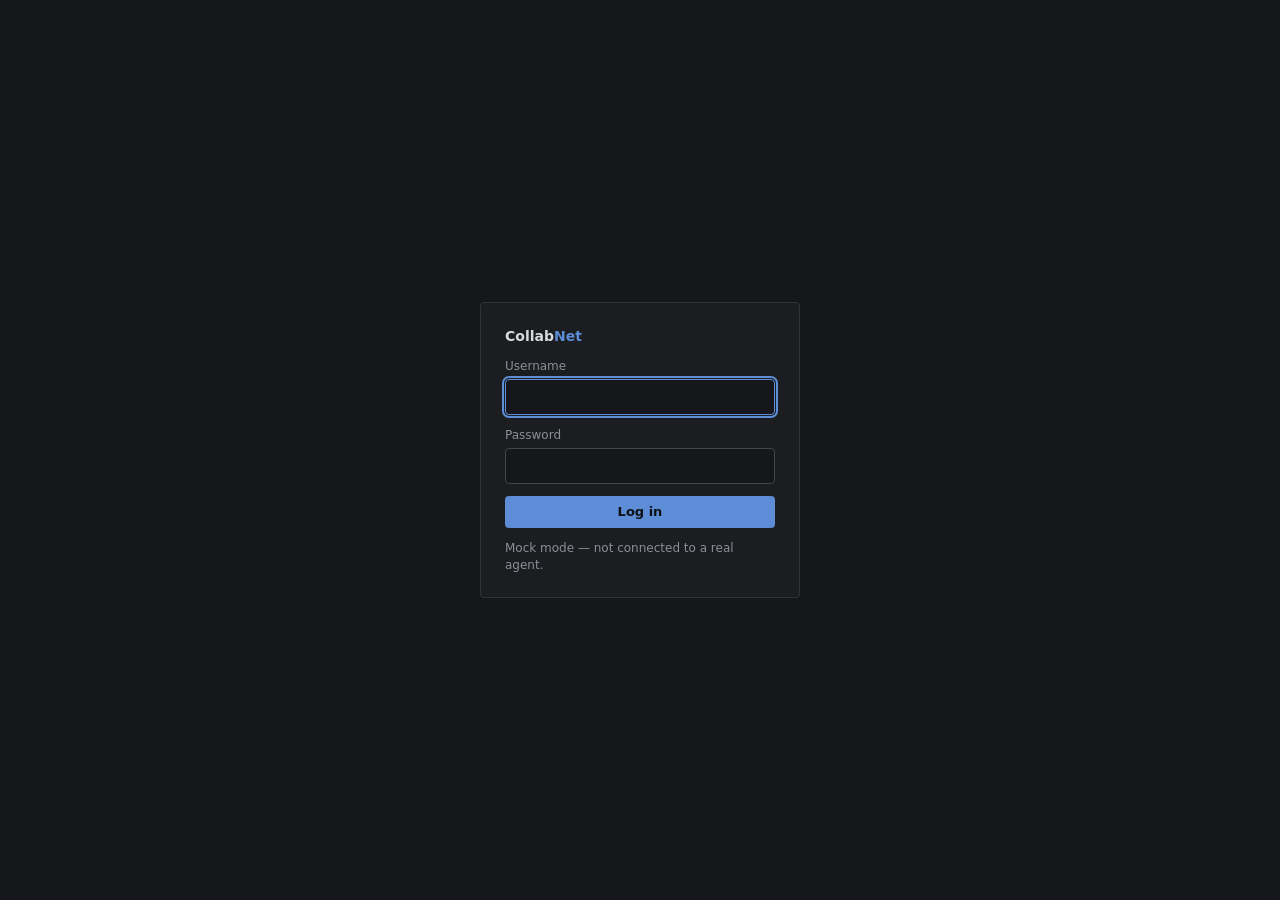
==== src/web/index.html @ ef8a5c79 "feat: add static web UI with mock agent Browser UI (plain HTML/CSS/JS, protocol-spec section 13): lo" ====
<!doctype html>
<html lang="en">
<head>
  <meta charset="utf-8">
  <meta name="viewport" content="width=device-width, initial-scale=1">
  <title>CollabNet</title>
  <link rel="stylesheet" href="style.css">
</head>
<body>
  <!--
    index.html — KHUNG TRANG (chỉ có cấu trúc, không có dữ liệu hay logic): màn hình đăng nhập
    và màn hình chính (danh sách online, khung chat, trạng thái mạng, tiến độ truyền file).
    Dữ liệu do app.js điền vào từ các sự kiện của agent; style.css lo phần giao diện.
    Đang chạy dữ liệu giả (mock)? Cách tắt mock nằm ở đầu file api.js (đổi USE_MOCK = false).
  -->
  <div id="banner" class="banner" hidden role="status"></div>

  <main id="login-view" class="center">
    <form id="login-form" class="login" autocomplete="off">
      <h1>Collab<span>Net</span></h1>
      <label class="field">Username
        <input id="login-user" required maxlength="32" autofocus>
      </label>
      <label class="field">Password
        <input id="login-pass" type="password" required>
      </label>
      <p id="login-error" class="form-error" role="alert" hidden></p>
      <button id="login-btn" class="btn" type="submit">Log in</button>
      <p id="login-hint" class="hint"></p>
    </form>
  </main>

  <div id="app-view" class="app" hidden>
    <aside class="side" aria-label="Online users">
      <div class="brand">Collab<b>Net</b></div>
      <nav>
        <ul id="channel-list" class="list"></ul>
        <div class="sec">Online</div>
        <ul id="user-list" class="list"></ul>
      </nav>
      <div class="self">
        <div id="self-avatar" class="av"></div>
        <div class="grow" id="self-name"></div>
        <button id="logout-btn" class="btn ghost sm" type="button">Log out</button>
      </div>
    </aside>

    <section class="main" aria-label="Conversation">
      <header class="top">
        <h2 id="conv-title"></h2>
        <span class="grow"></span>
        <span id="pill-conn" class="pill"></span>
      </header>
      <div id="messages" class="msgs" aria-live="polite"></div>
      <form id="composer" class="inp" autocomplete="off">
        <input id="file-input" type="file" hidden>
        <button id="attach-btn" class="btn ghost" type="button" aria-label="Send file">Attach</button>
        <input id="text-input" placeholder="Type a message…" maxlength="2000" aria-label="Message">
        <button id="send-btn" class="btn" type="submit">Send</button>
      </form>
    </section>

    <aside class="right" aria-label="Network status and file transfers">
      <div class="sec first">Network status</div>
      <div class="card" id="net-card"></div>
      <div class="sec">File transfers</div>
      <div id="transfer-list"></div>
    </aside>
  </div>

  <div id="toasts" class="toasts" aria-live="assertive"></div>

  <script src="api.js"></script>
  <script src="app.js"></script>
</body>
</html>
---- src/web/style.css ----
/*
 * style.css — Giao diện CollabNet theo hệ thống thiết kế trong explain/design.md:
 * nền xám than, MỘT màu accent (xanh), viền 1px thay cho card/bóng, bo góc 4px, không animation thừa.
 * Muốn đổi màu hay kích thước: sửa các biến trong :root, không sửa rải rác bên dưới.
 */
:root {
  color-scheme: dark;
  /* Màu */
  --bg: #16171a; --surface: #1c1d21; --raised: #24262b;
  --border: #2f3237; --border-strong: #43464d;
  --text: #d9dadd; --text-muted: #8c8f97;
  --accent: #5c8dd6; --accent-hover: #739fe0; --accent-press: #4a78bd; --accent-bg: #232f40; --on-accent: #0f1114;
  --success: #5aa469; --danger: #d4655f; --warning: #c9a24b;
  /* Khoảng cách (cơ sở 4px) */
  --s1: 4px; --s2: 8px; --s3: 12px; --s4: 16px; --s5: 24px;
  /* Kích thước cố định */
  --side-w: 220px; --right-w: 260px; --head-h: 44px; --ctl-h: 36px; --btn-h: 32px; --btn-sm-h: 24px; --row-h: 32px;
  --radius: 4px;
  --font: "Segoe UI", system-ui, -apple-system, "Helvetica Neue", Arial, sans-serif;
}
* { box-sizing: border-box; margin: 0; padding: 0; }
html, body { height: 100%; }
body { background: var(--bg); color: var(--text); font: 400 13px/1.4 var(--font); font-variant-numeric: tabular-nums; }
[hidden] { display: none !important; }
button, input { font: inherit; color: inherit; }
ul { list-style: none; }
:focus-visible { outline: 2px solid var(--accent); outline-offset: 1px; }
.grow { flex: 1; min-width: 0; }

/* ---- nút ---- */
.btn { height: var(--btn-h); padding: 0 var(--s4); background: var(--accent); color: var(--on-accent); border: 1px solid transparent; border-radius: var(--radius); font-weight: 600; cursor: pointer; transition: background-color .1s; }
.btn:hover:not(:disabled) { background: var(--accent-hover); }
.btn:active:not(:disabled) { background: var(--accent-press); }
.btn:disabled { opacity: .4; cursor: not-allowed; }
.btn.ghost { background: var(--raised); color: var(--text); border-color: var(--border-strong); font-weight: 400; }
.btn.ghost:hover:not(:disabled) { background: var(--border); }
.btn.sm { height: var(--btn-sm-h); padding: 0 var(--s3); font-size: 12px; }

/* ---- trạng thái, avatar, chấm, tiêu đề nhóm ---- */
.pill { font-size: 12px; color: var(--text-muted); white-space: nowrap; }
.pill.ok { color: var(--success); }
.pill.bad { color: var(--danger); }
.av { width: 24px; height: 24px; border-radius: var(--radius); background: var(--raised); border: 1px solid var(--border); display: flex; align-items: center; justify-content: center; font-size: 11px; font-weight: 600; color: var(--text-muted); flex: none; }
.dot { width: 8px; height: 8px; border-radius: 50%; background: var(--success); flex: none; }
.sec { padding: var(--s4) var(--s4) var(--s1); color: var(--text-muted); font-size: 11px; font-weight: 600; letter-spacing: .06em; text-transform: uppercase; }

/* ---- đăng nhập ---- */
.center { min-height: 100%; display: flex; align-items: center; justify-content: center; padding: var(--s4); }
.login { width: 100%; max-width: 320px; background: var(--surface); border: 1px solid var(--border); border-radius: var(--radius); padding: var(--s5); display: flex; flex-direction: column; gap: var(--s3); }
.login h1 { font-size: 14px; font-weight: 600; }
.login h1 span, .brand b { color: var(--accent); font-weight: 600; }
.field { display: flex; flex-direction: column; gap: var(--s1); font-size: 12px; color: var(--text-muted); }
.field input { height: var(--ctl-h); background: var(--bg); border: 1px solid var(--border-strong); border-radius: var(--radius); padding: 0 var(--s3); font-size: 13px; color: var(--text); }
.form-error { color: var(--danger); font-size: 12px; }
.hint { color: var(--text-muted); font-size: 12px; }

/* ---- bố cục chính ---- */
.app { display: flex; height: 100vh; }
.side { width: var(--side-w); background: var(--surface); border-right: 1px solid var(--border); display: flex; flex-direction: column; flex: none; }
.side nav { flex: 1; overflow-y: auto; }
.brand { height: var(--head-h); display: flex; align-items: center; padding: 0 var(--s4); border-bottom: 1px solid var(--border); font-size: 14px; font-weight: 600; }
.list button { all: unset; box-sizing: border-box; display: flex; align-items: center; gap: var(--s2); width: 100%; height: var(--row-h); padding: 0 var(--s4); cursor: pointer; transition: background-color .1s; }
.list button:hover { background: var(--raised); }
.list button:focus-visible { outline: 2px solid var(--accent); outline-offset: -2px; }
.list button.act { background: var(--raised); box-shadow: inset 2px 0 0 var(--accent); }
.list .name { flex: 1; min-width: 0; overflow: hidden; text-overflow: ellipsis; white-space: nowrap; }
.self { display: flex; align-items: center; gap: var(--s2); padding: var(--s2) var(--s4); border-top: 1px solid var(--border); }
#self-name { overflow: hidden; text-overflow: ellipsis; white-space: nowrap; }

.main { flex: 1; min-width: 0; display: flex; flex-direction: column; background: var(--bg); }
.top { height: var(--head-h); display: flex; align-items: center; gap: var(--s3); padding: 0 var(--s4); background: var(--surface); border-bottom: 1px solid var(--border); }
.top h2 { font-size: 14px; font-weight: 600; }

/* ---- tin nhắn ---- */
.msgs { flex: 1; overflow-y: auto; padding: var(--s4); display: flex; flex-direction: column; gap: var(--s3); }
.empty { margin: auto; color: var(--text-muted); }
.m { display: flex; gap: var(--s2); max-width: min(560px, 92%); }
.m.mine { align-self: flex-end; flex-direction: row-reverse; }
.bubble { background: var(--raised); border: 1px solid var(--border); border-radius: var(--radius); padding: var(--s2) var(--s3); overflow-wrap: anywhere; white-space: pre-wrap; }
.m.mine .bubble { background: var(--accent-bg); border-color: #2f4666; }
.meta { font-size: 12px; color: var(--text-muted); margin-bottom: var(--s1); }
.m.mine .meta { text-align: right; }

.inp { display: flex; gap: var(--s2); padding: var(--s3) var(--s4); background: var(--surface); border-top: 1px solid var(--border); }
.inp .btn { height: var(--ctl-h); }
.inp #text-input { flex: 1; min-width: 0; height: var(--ctl-h); background: var(--bg); border: 1px solid var(--border-strong); border-radius: var(--radius); padding: 0 var(--s3); color: var(--text); }
.inp #text-input::placeholder { color: var(--text-muted); }
.inp #text-input:disabled { opacity: .5; }
.inp #text-input:focus-visible, .field input:focus-visible { outline: 2px solid var(--accent); outline-offset: 1px; border-color: var(--accent); }

/* ---- panel phải: trạng thái mạng + truyền file ---- */
.right { width: var(--right-w); background: var(--surface); border-left: 1px solid var(--border); overflow-y: auto; flex: none; }
.right .sec.first { padding-top: var(--s3); }
.card { padding: 0 var(--s4); }
.row { display: flex; justify-content: space-between; gap: var(--s2); height: var(--row-h); align-items: center; border-bottom: 1px solid var(--border); }
.row span:first-child { color: var(--text-muted); }
.small { padding: var(--s2) var(--s4); font-size: 12px; color: var(--text-muted); }

/* file transfer: mỗi file là một hàng, ngăn bằng đường kẻ (không phải card) */
#transfer-list .card { padding: var(--s3) var(--s4); border-bottom: 1px solid var(--border); }
.fname { font-weight: 600; overflow-wrap: anywhere; }
.frow { display: flex; justify-content: space-between; gap: var(--s2); margin-top: var(--s1); font-size: 12px; color: var(--text-muted); }
.bar { height: 4px; margin-top: var(--s2); background: var(--border); border-radius: 2px; overflow: hidden; }
.bar i { display: block; height: 100%; background: var(--accent); transition: width .15s; }
.bar.done i { background: var(--success); }
.bar.fail i { background: var(--danger); }
.fact { display: flex; gap: var(--s2); margin-top: var(--s2); }
.st-ok { color: var(--success); } .st-bad { color: var(--danger); } .st-wait { color: var(--warning); }

/* ---- banner và toast ---- */
.banner { position: fixed; top: 0; left: 0; right: 0; z-index: 10; min-height: 32px; display: flex; align-items: center; justify-content: center; gap: var(--s3); padding: var(--s1) var(--s4); background: #3a3220; color: var(--warning); border-bottom: 1px solid #54482b; font-size: 12px; }
.banner.bad { background: #3b2422; color: var(--danger); border-color: #5a3532; }
.toasts { position: fixed; right: var(--s4); bottom: var(--s4); z-index: 20; display: flex; flex-direction: column; gap: var(--s2); }
.toast { max-width: 320px; padding: var(--s2) var(--s3); background: var(--raised); border: 1px solid var(--border); border-left: 2px solid var(--danger); border-radius: var(--radius); box-shadow: 0 2px 6px rgba(0, 0, 0, .35); }
.toast.info { border-left-color: var(--accent); }

/* ---- màn hình hẹp (ứng dụng nhắm tới desktop) ---- */
@media (max-width: 900px) { .side { width: 180px; } .right { width: 220px; } }
@media (max-width: 700px) { .right { display: none; } }
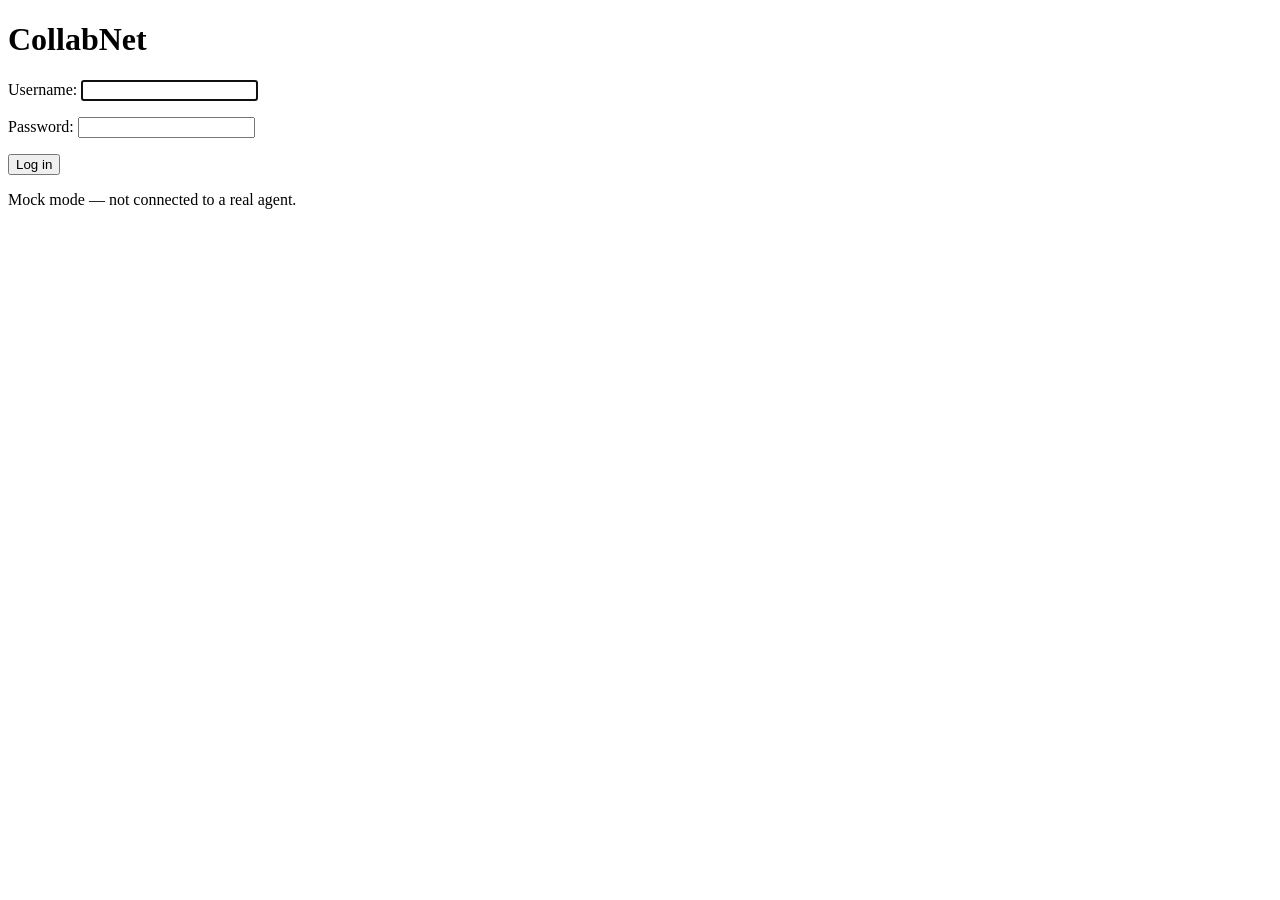
==== commit 79100db7: "feat: match web UI to the StreapRous-based local API - All agent calls are POST with small JSON bodi" ====
--- a/src/web/index.html
+++ b/src/web/index.html
@@ -4,71 +4,52 @@
   <meta charset="utf-8">
   <meta name="viewport" content="width=device-width, initial-scale=1">
   <title>CollabNet</title>
-  <link rel="stylesheet" href="style.css">
 </head>
 <body>
   <!--
-    index.html — KHUNG TRANG (chỉ có cấu trúc, không có dữ liệu hay logic): màn hình đăng nhập
-    và màn hình chính (danh sách online, khung chat, trạng thái mạng, tiến độ truyền file).
-    Dữ liệu do app.js điền vào từ các sự kiện của agent; style.css lo phần giao diện.
+    index.html — KHUNG TRANG thuần HTML, không có CSS (chỉ có cấu trúc, không có dữ liệu hay logic):
+    màn hình đăng nhập và màn hình chính (danh sách online, khung chat, trạng thái mạng, tiến độ
+    truyền file). Dữ liệu do app.js điền vào từ các sự kiện của agent.
     Đang chạy dữ liệu giả (mock)? Cách tắt mock nằm ở đầu file api.js (đổi USE_MOCK = false).
   -->
-  <div id="banner" class="banner" hidden role="status"></div>
+  <div id="banner" role="status" hidden></div>
+  <div id="toasts" aria-live="assertive"></div>
 
-  <main id="login-view" class="center">
-    <form id="login-form" class="login" autocomplete="off">
-      <h1>Collab<span>Net</span></h1>
-      <label class="field">Username
-        <input id="login-user" required maxlength="32" autofocus>
-      </label>
-      <label class="field">Password
-        <input id="login-pass" type="password" required>
-      </label>
-      <p id="login-error" class="form-error" role="alert" hidden></p>
-      <button id="login-btn" class="btn" type="submit">Log in</button>
-      <p id="login-hint" class="hint"></p>
+  <div id="login-view">
+    <h1>CollabNet</h1>
+    <form id="login-form" autocomplete="off">
+      <p><label>Username: <input id="login-user" required maxlength="32" autofocus></label></p>
+      <p><label>Password: <input id="login-pass" type="password" required></label></p>
+      <p id="login-error" role="alert" hidden></p>
+      <p><button id="login-btn" type="submit">Log in</button></p>
+      <p id="login-hint"></p>
     </form>
-  </main>
-
-  <div id="app-view" class="app" hidden>
-    <aside class="side" aria-label="Online users">
-      <div class="brand">Collab<b>Net</b></div>
-      <nav>
-        <ul id="channel-list" class="list"></ul>
-        <div class="sec">Online</div>
-        <ul id="user-list" class="list"></ul>
-      </nav>
-      <div class="self">
-        <div id="self-avatar" class="av"></div>
-        <div class="grow" id="self-name"></div>
-        <button id="logout-btn" class="btn ghost sm" type="button">Log out</button>
-      </div>
-    </aside>
-
-    <section class="main" aria-label="Conversation">
-      <header class="top">
-        <h2 id="conv-title"></h2>
-        <span class="grow"></span>
-        <span id="pill-conn" class="pill"></span>
-      </header>
-      <div id="messages" class="msgs" aria-live="polite"></div>
-      <form id="composer" class="inp" autocomplete="off">
-        <input id="file-input" type="file" hidden>
-        <button id="attach-btn" class="btn ghost" type="button" aria-label="Send file">Attach</button>
-        <input id="text-input" placeholder="Type a message…" maxlength="2000" aria-label="Message">
-        <button id="send-btn" class="btn" type="submit">Send</button>
-      </form>
-    </section>
-
-    <aside class="right" aria-label="Network status and file transfers">
-      <div class="sec first">Network status</div>
-      <div class="card" id="net-card"></div>
-      <div class="sec">File transfers</div>
-      <div id="transfer-list"></div>
-    </aside>
   </div>
 
-  <div id="toasts" class="toasts" aria-live="assertive"></div>
+  <div id="app-view" hidden>
+    <h1>CollabNet</h1>
+    <p>Logged in as <b id="self-name"></b> <button id="logout-btn" type="button">Log out</button></p>
+    <hr>
+
+    <h2>Chats</h2>
+    <ul id="channel-list"></ul>
+    <h3>Online users</h3>
+    <ul id="user-list"></ul>
+    <hr>
+
+    <h2 id="conv-title"></h2>
+    <p id="pill-conn"></p>
+    <div id="messages" aria-live="polite"></div>
+    <form id="composer" autocomplete="off">
+      <button id="attach-btn" type="button">Attach file</button>
+      <input id="text-input" placeholder="Type a message… (max 250 bytes)" maxlength="250" size="50" aria-label="Message">
+      <button id="send-btn" type="submit">Send</button>
+    </form>
+    <hr>
+
+    <h2>File transfers</h2>
+    <ul id="transfer-list"></ul>
+  </div>
 
   <script src="api.js"></script>
   <script src="app.js"></script>
